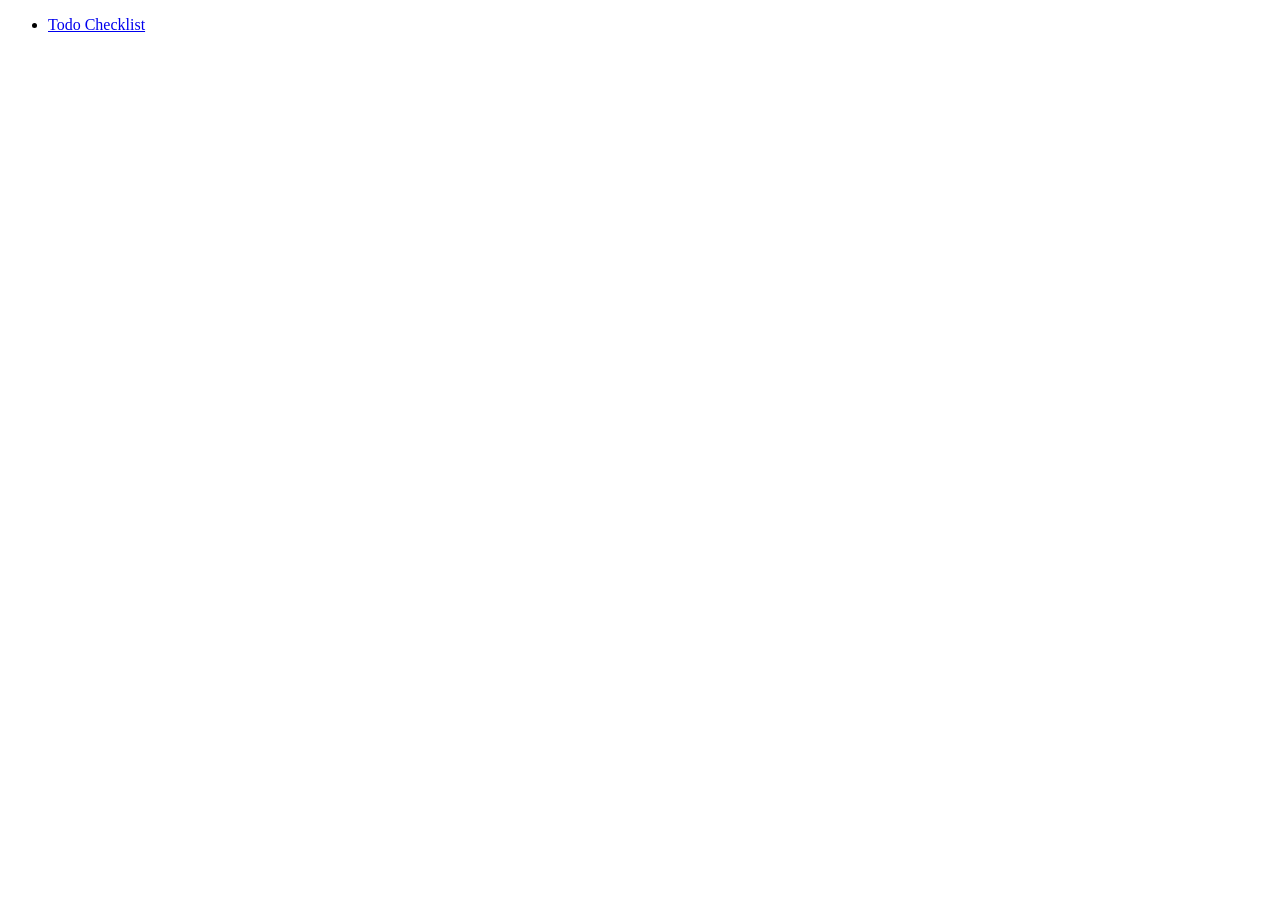
==== index.html @ 7c41c45e "add todo-checklist page" ====
<!doctype html>
<html lang="en">
  <head>
    <meta charset="UTF-8" />
    <meta name="viewport" content="width=device-width, initial-scale=1.0" />
    <title>Page Templates</title>
  </head>
  <body>
    <ul>
      <li><a href="todo-checklist.html">Todo Checklist</a></li>
    </ul>
  </body>
</html>
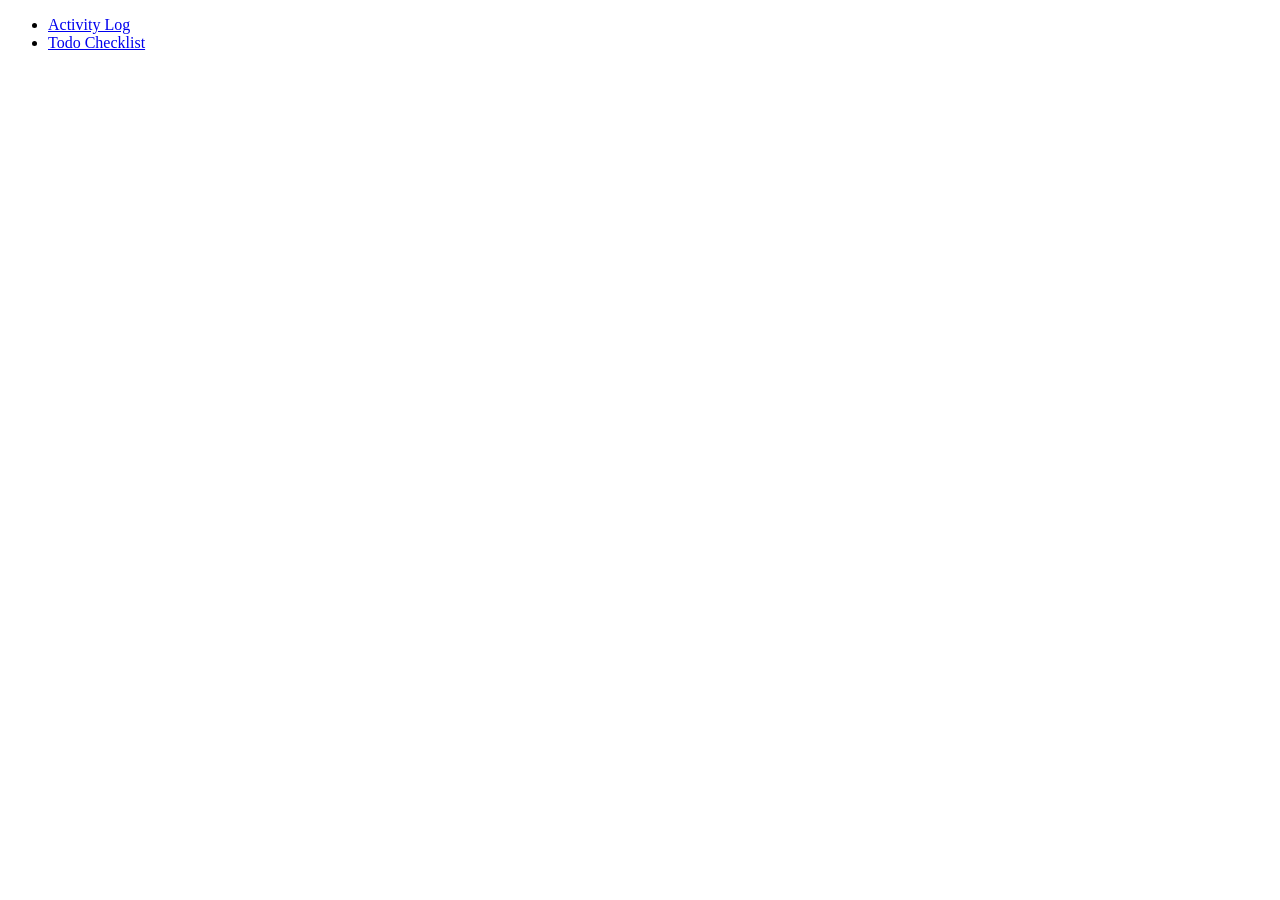
==== commit 778d95a5: "add activity log" ====
--- a/index.html
+++ b/index.html
@@ -7,6 +7,7 @@
   </head>
   <body>
     <ul>
+      <li><a href="activity-log.html">Activity Log</a></li>
       <li><a href="todo-checklist.html">Todo Checklist</a></li>
     </ul>
   </body>
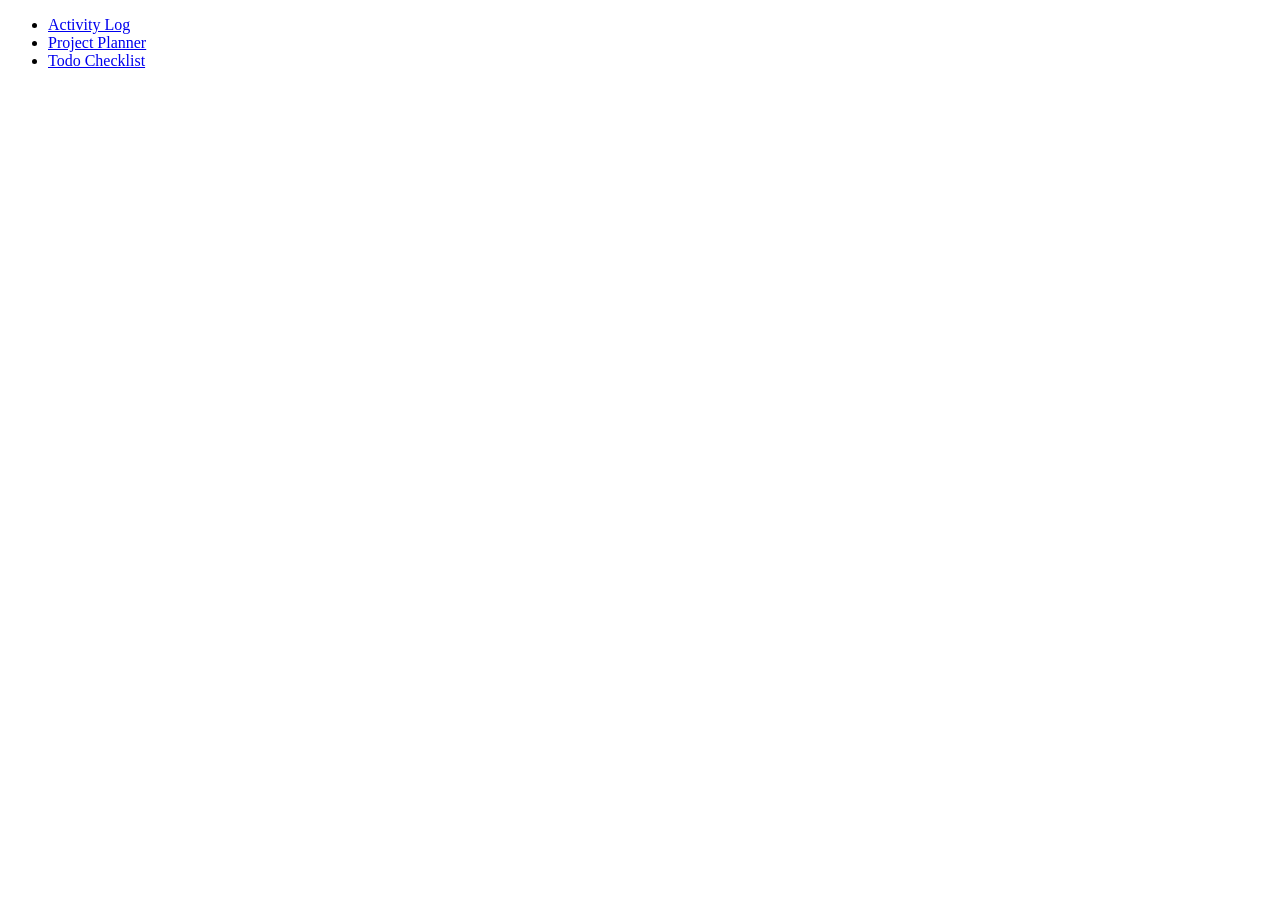
==== commit 55d22c4e: "add project planner" ====
--- a/index.html
+++ b/index.html
@@ -8,6 +8,7 @@
   <body>
     <ul>
       <li><a href="activity-log.html">Activity Log</a></li>
+      <li><a href="project-planner.html">Project Planner</a></li>
       <li><a href="todo-checklist.html">Todo Checklist</a></li>
     </ul>
   </body>
